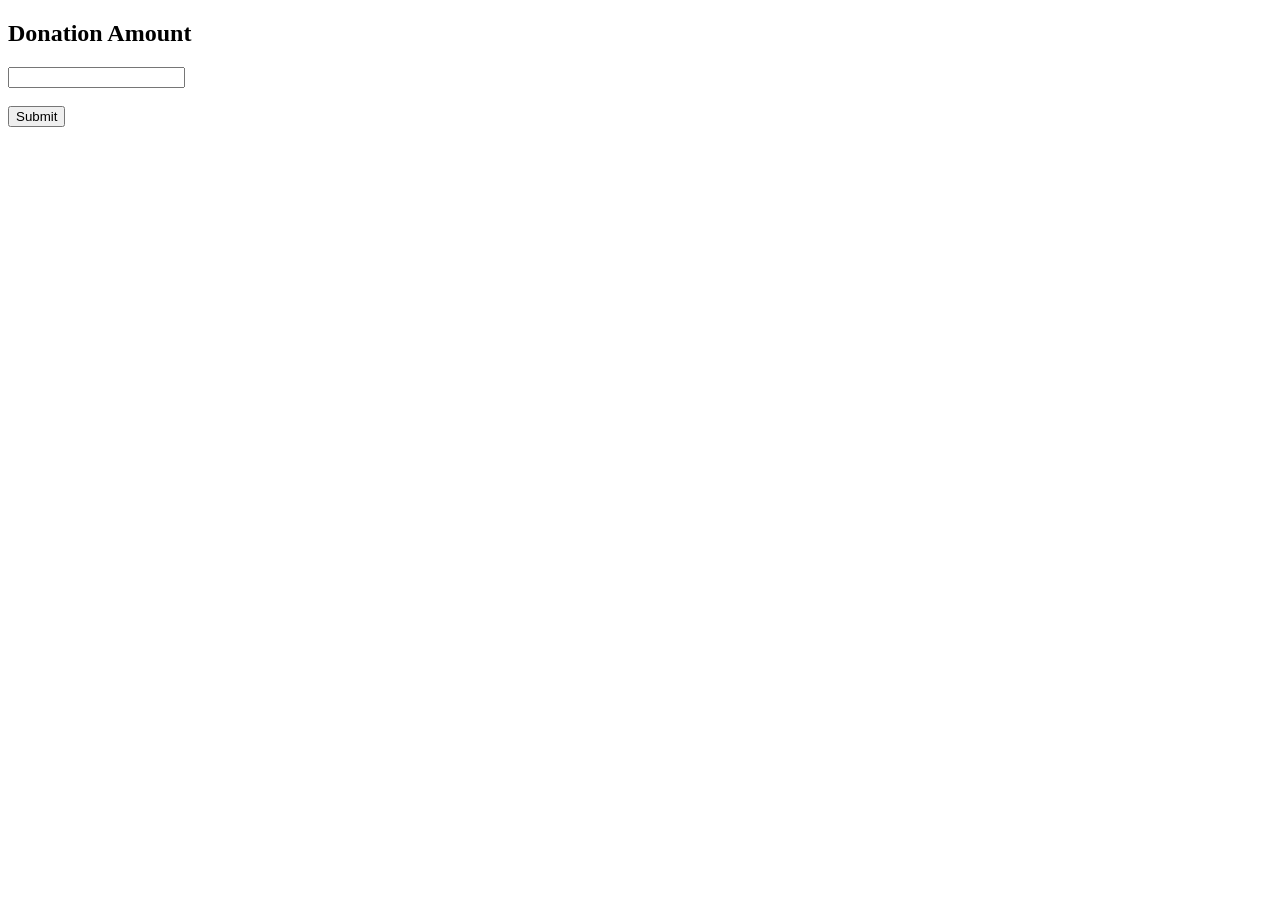
==== templates/amount.html @ e8d732ac "Initial commit" ====
<!DOCTYPE html>
<html>

<head>
    <title>Amount</title>
</head>

<body>

<h2>Donation Amount</h2>

<form action="/submit" method="post">

<input
type="number"
step="0.01"
name="amount"
required>

<br><br>

<button>

Submit

</button>

</form>

</body>

</html>
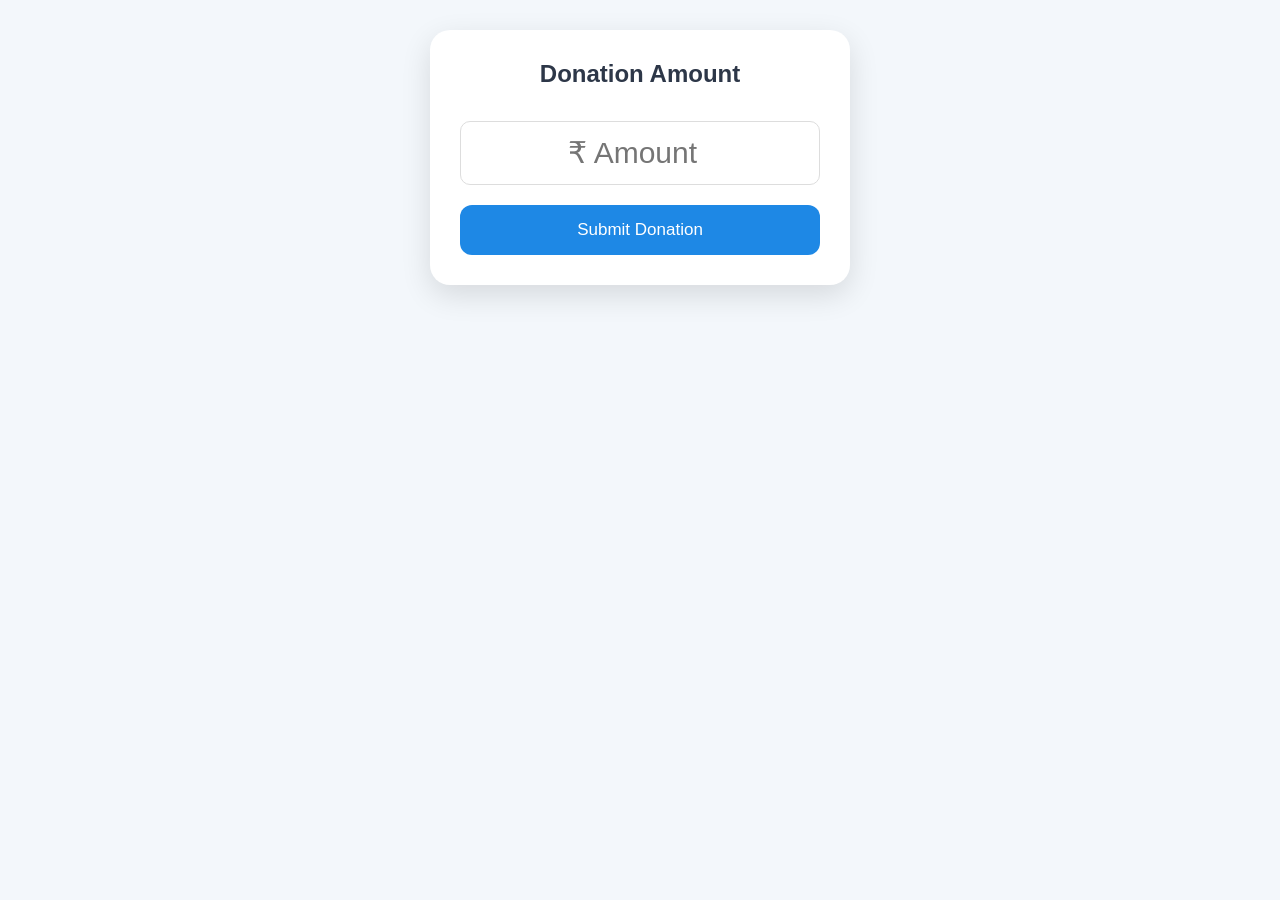
==== commit 64c8ecc8: "Initial commit" ====
--- a/templates/amount.html
+++ b/templates/amount.html
@@ -2,31 +2,47 @@
 <html>
 
 <head>
-    <title>Amount</title>
+
+<title>Donation Amount</title>
+
+<link rel="stylesheet" href="/static/style.css">
+
+<meta name="viewport" content="width=device-width, initial-scale=1">
+
 </head>
 
 <body>
+
+<div class="container">
 
 <h2>Donation Amount</h2>
 
 <form action="/submit" method="post">
 
 <input
+
+class="amount"
+
 type="number"
+
 step="0.01"
+
 name="amount"
+
+placeholder="₹ Amount"
+
 required>
-
-<br><br>
 
 <button>
 
-Submit
+Submit Donation
 
 </button>
 
 </form>
 
+</div>
+
 </body>
 
 </html>
--- a/static/style.css
+++ b/static/style.css
@@ -0,0 +1,92 @@
+*{
+    margin:0;
+    padding:0;
+    box-sizing:border-box;
+    font-family:Arial, Helvetica, sans-serif;
+}
+
+body{
+    background:#f3f7fb;
+}
+
+.container{
+    max-width:420px;
+    margin:30px auto;
+    background:white;
+    border-radius:20px;
+    padding:30px;
+    box-shadow:0 10px 30px rgba(0,0,0,.12);
+}
+
+.logo{
+    width:90px;
+    display:block;
+    margin:auto;
+    margin-bottom:15px;
+}
+
+h2{
+    text-align:center;
+    color:#2d3748;
+    margin-bottom:25px;
+}
+
+p{
+    text-align:center;
+    color:#666;
+    margin-bottom:25px;
+}
+
+label{
+    font-weight:bold;
+    color:#444;
+}
+
+input{
+    width:100%;
+    padding:14px;
+    margin-top:8px;
+    margin-bottom:20px;
+    border:1px solid #ddd;
+    border-radius:10px;
+    font-size:16px;
+}
+
+input:focus{
+    outline:none;
+    border-color:#1e88e5;
+}
+
+button{
+    width:100%;
+    padding:15px;
+    background:#1e88e5;
+    color:white;
+    border:none;
+    border-radius:12px;
+    font-size:17px;
+    cursor:pointer;
+    transition:.3s;
+}
+
+button:hover{
+    background:#1565c0;
+}
+
+.qr{
+    width:250px;
+    display:block;
+    margin:20px auto;
+}
+
+.success{
+    text-align:center;
+    color:green;
+    font-size:22px;
+    font-weight:bold;
+}
+
+.amount{
+    font-size:30px;
+    text-align:center;
+}
